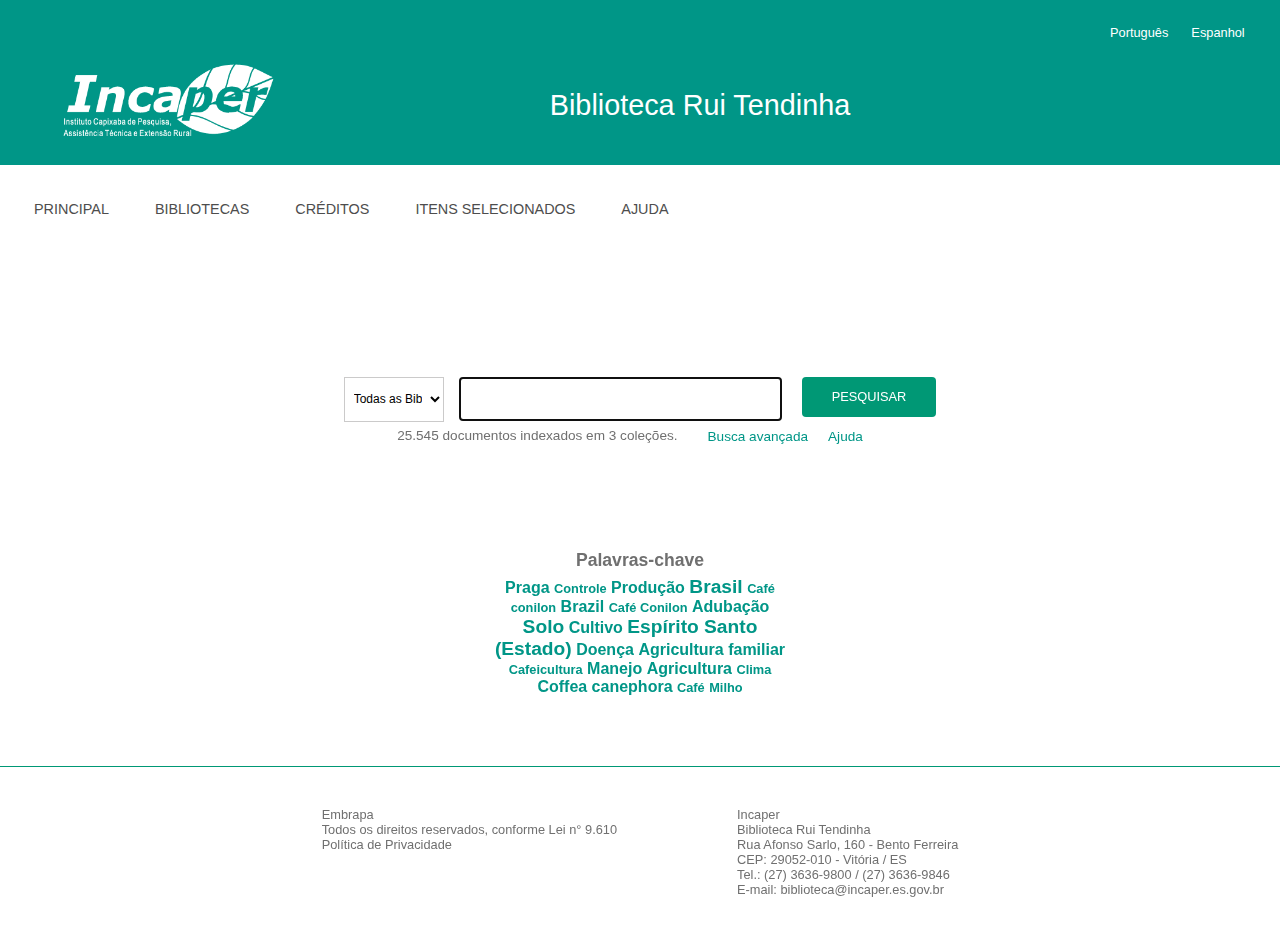
==== index.html @ 3bc9ac9e "Alteração no HTML e CSS" ====
<!DOCTYPE html PUBLIC "-//W3C//DTD HTML 4.01 Transitional//EN" "http://www.w3.org/TR/html4/loose.dtd">

<html>
<head>
	<!-- Meta informacao da pagina -->
 	<meta http-equiv="Content-Type" content="text/html; charset=UTF-8">
	<meta http-equiv="Content-Language" CONTENT="pt-BR">
	<script language="JAVASCRIPT" src="/web/js/functions.js" type="text/javascript"></script>
	
	<!-- Titulo da pagina -->
	<title>Consulta</title>
 	<!-- Links para os recursos utilizados pela pagina -->
	<link href="style.css" rel="stylesheet" type="text/css">
	<link href="https://fonts.googleapis.com/css2?family=Open+Sans:ital,wght@0,400;0,600;1,400&display=swap" rel="stylesheet">
	<!-- Favicon -->
	<link rel="shortcut icon" href="/web/img/favicon.ico" type="image/x-icon">
</head>
<body>
	

	<!-- HEADER -->
	<header >
        <p class="logotipo"><a href="/?initQuery=t"></a></p>
		<h1>Biblioteca Rui Tendinha</h1>
		<ul class="menulanguage">
			<li><a title="Português" href="/?locale=pt_B&amp;initQuery=t">Português</li>
			
			<li><a title="Español" style="padding-left:3px" href="/?locale=es&amp;initQuery=t">Espanhol</li>
	
		</ul>
    </header>
    
    <!-- MENU SUPERIOR -->
    <nav class="menup">
		<ul class="menu">
			<li>
				<a href="/ajuda">Principal</a> </li>
	
		<li>
			<a href="/bibliotecas" title="">Bibliotecas</a> </li>
		<li>
			<a href="/creditos" title="">Créditos</a></li>
		<li>
			<a href="/ajuda">Itens Selecionados</a> </li>

		<li>
				<a href="/ajuda">Ajuda</a> </li>
		</ul>
					
				

	</nav>
	
		<!-- FORMULARIO CENTRAL -->
		<div class="container">
		<div class= "busca">
			<div class="formulario" summary="Tabela do Formulario" >
						<form id="frmBusca" name="frmBusca" method="post" action="busca" onSubmit="return validaFormSearch(this);">
							<div  class="campobusca">
								<select name="biblioteca" class="bibliotecaItemPrincipal">
									<option class="optionBibliotecaItem" value="vazio">Todas as Bibliotecas</option>
									
												<option class="optionBibliotecaItem" value=BRT>Biblioteca Rui Tendinha</option>
											
												<option class="optionBibliotecaItem" value=BSOO>ELDR Sooretama</option>
											
												<option class="optionBibliotecaItem" value=BESP>Programa A Voz do Campo</option>
											
									</select>
								<input type="text" id="busca" name="busca" value="" accesskey="1" class="textBuscarPrincipal">
								<input type="hidden" name="countBiblioteca" value="3">
								<input type="hidden" name="countDocumento" value="25.545">
								<input type="hidden" name="clickBuscaSimples" value="t">
								<input type="hidden" name="clickBuscaAvancada" value="f">
								<button  class="botaobusca2" type="button" onclick="return submitBusca(this);">Pesquisar</button> 
							</div>
						</form>
					</div>
						
								
								<ul class="ajuda">
									<li class="documento">25.545 documentos indexados em 3 coleções.</li>
									<li class="linkbusca"><a href="/buscaavancada" title="Busca avançada">
									Busca avançada
									</a></li>
									<li class="linkbusca"><a href="/ajuda" title="Ajuda">
									Ajuda
									</a></li>
								</ul>
						
					
					
			
		</div>
		

		<!-- NUVEM DE PALAVRAS -->

		<div class="nuvempalavras">
		
				<section class="titpalavras"  id="abaDaNuvem">
					<p><b>Palavras-chave</b></p>
					<!--<img src="/web/img/palavras-laranja.jpg" alt="Palavras-chave" id="abaPalavras" onclick="javascript:mostraPalavras();"> -->
					<!--<img src="/web/img/pesquisas-laranja.jpg" alt="Pesquisas" id="abaPesquisas" onclick="javascript:mostraPesquisas();"> -->
				</section>
		
			<div class="txtpalavras" id="nuvemPalavras">
				<section class="tagCloud" >
					<ul style="padding:0; outline:none; margin:0; border:0;">
						<li><a href="busca?clickBuscaSimples=t&amp;showQuery=t&amp;busca=assunto:Praga" class="n3">Praga</a></li>
<li><a href="busca?clickBuscaSimples=t&amp;showQuery=t&amp;busca=assunto:Controle" class="n2">Controle</a></li>
<li><a href="busca?clickBuscaSimples=t&amp;showQuery=t&amp;busca=assunto:Produção" class="n3">Produção</a></li>
<li><a href="busca?clickBuscaSimples=t&amp;showQuery=t&amp;busca=assunto:Brasil" class="n4">Brasil</a></li>
<li><a href="busca?clickBuscaSimples=t&amp;showQuery=t&amp;busca=assunto:Café conilon" class="n2">Café conilon</a></li>
<li><a href="busca?clickBuscaSimples=t&amp;showQuery=t&amp;busca=assunto:Brazil" class="n3">Brazil</a></li>
<li><a href="busca?clickBuscaSimples=t&amp;showQuery=t&amp;busca=assunto:Café Conilon" class="n2">Café Conilon</a></li>
<li><a href="busca?clickBuscaSimples=t&amp;showQuery=t&amp;busca=assunto:Adubação" class="n3">Adubação</a></li>
<li><a href="busca?clickBuscaSimples=t&amp;showQuery=t&amp;busca=assunto:Solo" class="n4">Solo</a></li>
<li><a href="busca?clickBuscaSimples=t&amp;showQuery=t&amp;busca=assunto:Cultivo" class="n3">Cultivo</a></li>
<li><a href="busca?clickBuscaSimples=t&amp;showQuery=t&amp;busca=assunto:Espírito Santo (Estado)" class="n4">Espírito Santo (Estado)</a></li>
<li><a href="busca?clickBuscaSimples=t&amp;showQuery=t&amp;busca=assunto:Doença" class="n3">Doença</a></li>
<li><a href="busca?clickBuscaSimples=t&amp;showQuery=t&amp;busca=assunto:Agricultura familiar" class="n3">Agricultura familiar</a></li>
<li><a href="busca?clickBuscaSimples=t&amp;showQuery=t&amp;busca=assunto:Cafeicultura" class="n2">Cafeicultura</a></li>
<li><a href="busca?clickBuscaSimples=t&amp;showQuery=t&amp;busca=assunto:Manejo" class="n3">Manejo</a></li>
<li><a href="busca?clickBuscaSimples=t&amp;showQuery=t&amp;busca=assunto:Agricultura" class="n3">Agricultura</a></li>
<li><a href="busca?clickBuscaSimples=t&amp;showQuery=t&amp;busca=assunto:Clima" class="n2">Clima</a></li>
<li><a href="busca?clickBuscaSimples=t&amp;showQuery=t&amp;busca=assunto:Coffea canephora" class="n3">Coffea canephora</a></li>
<li><a href="busca?clickBuscaSimples=t&amp;showQuery=t&amp;busca=assunto:Café" class="n2">Café</a></li>
<li><a href="busca?clickBuscaSimples=t&amp;showQuery=t&amp;busca=assunto:Milho" class="n2">Milho</a></li>

					</ul>
				</section>
			</div>
		</div>

	</div>
		
	

<!-- RODAPÉ VERDE -->
<div class="rodape">

		<div class="txtrodape">
			    Embrapa<br>
	            Todos os direitos reservados, conforme Lei n° 9.610<br>
	            Política de Privacidade<br>
	
		</div>

		<div class="txtrodape">
			Incaper<br>
			Biblioteca Rui Tendinha<br>
			Rua Afonso Sarlo, 160 - Bento Ferreira<br>
			CEP: 29052-010 - Vitória / ES <br>
			Tel.: (27) 3636-9800 / (27) 3636-9846 <br>
			E-mail: biblioteca@incaper.es.gov.br<br>

	</div>
		
	
</div>
<!-- Global site tag (gtag.js) - Google Analytics -->
<script async src="https://www.googletagmanager.com/gtag/js?id=UA-61260998-2"></script>
<script>
	  window.dataLayer = window.dataLayer || [];
	    function gtag(){dataLayer.push(arguments);}
	      gtag('js', new Date());

	        gtag('config', 'UA-61260998-2');
	</script>


	<script language="JavaScript" type="text/JavaScript">
		document.forms.frmBusca.busca.focus();
	</script>
</body>
</html>
---- style.css ----
/* NORMAS GERAIS */
html 
{
	font-size:100.01%;
	font-family:'OpenSans-Bold',Arial,sans-serif;
}
h1{
	color: #ffffff;
	font-family:'OpenSans-Bold',Arial,sans-serif;
	font-size:1.8em;
	font-weight: normal;
	margin-top: 65px;
	text-align: center;
}

a{
	text-decoration: none;
	font-family:'OpenSans-Bold',Arial,sans-serif;
}
/* //cores
$verde:#009687;
$cinza:#4d4d4d;
Esse estilo fica */

body, ul, li, p
{

	font-family:'OpenSans-Bold',Arial,sans-serif;
	font-weight: normal;
	margin:0px; 
	padding:0px;
	list-style: none;	
}
header{
	background: #009687;
	display: grid;
	grid-template-columns: 300px 1fr 180px;
	align-items: center;
	margin: 0px;
	padding: 10px;

}
.logotipo{
	background-image: url(img/logo_incaper.png);
	margin-left: 50px;
	margin-right: 120px;
	width: 217px;
	height: 95px;
	display: block;
	text-align: center;
}
.menup{
	display: flex;
}

.menu{

	display: flex;

}
.menu li{
	margin-left: 10px;
	text-decoration: none;
	list-style: none;
	text-transform: uppercase;
	padding: 18px;
}
.menu li a {
	display: block;
	color: #4d4d4d;
	font-size: 0.9em;
	font-weight: 500;

}
.menu li a:visited {

	color:#009687;
	font-size: 0.85em;

}
.menulanguage{

	display: flex;
	margin-bottom: 100px;
}
.menulanguage li{
	margin-left: 20px;
	text-decoration: none;
	list-style: none;
}
.menulanguage li a {
	display: block;
	color:#ffffff;
	font-size: 0.8em;

}
.menulanguage li a:visited {

	color:#ffffff;
	font-size: 0.8em;

}
.container{
	display: flex;
	flex-wrap: wrap;
	flex-direction: column;
	align-items: center;
	justify-content: center;
	padding: 10px;
	margin-top: 50px;

}
.busca
{
	padding: 6VW 0 0;
	width: 100%;
	max-width: 100%;
    margin: auto;
}

.formulario{
display: flex;
justify-content: space-around;
align-items: center;
flex-wrap: wrap;
padding: 5px 30px;
}

.ajuda{
display: flex;
justify-content: space-around;
align-items: center;
flex-wrap: wrap;
justify-content: center;
text-decoration: none;
list-style-type: none;
padding-bottom: 50px;

}

.ajuda ul{
	list-style-type: none;

}
.documento{
font-size: 0.85em;
color: #707070;
margin-right: 30px;

}
.linkbusca a {
color: #009687!important;
font-size: 0.85em;
margin-right: 20px;
}

.campobusca{
	display: flex;
	margin-right: 20px;
	margin-left: 20px;

}
.botaobusca
{

	height: 48px;
	font-size: 0.8em;
	margin-left: 20px;
	padding: 10px 30px!important;
    background-color: #009875!important;
    font-weight: 400!important;
    color: #ffffff!important;
    border-radius: 0!important;
    -webkit-border-radius: 4px!important;
    display: inline-block!important;
    cursor: pointer!important;
    border: none!important;
	margin-top: 0px;
	text-transform: uppercase;
}
.botaobusca2
{

	height: 40px;
	font-size: 0.8em;
	margin-left: 20px;
	padding: 10px 30px!important;
    background-color: #009875!important;
    font-weight: 400!important;
    color: #ffffff!important;
    border-radius: 0!important;
    -webkit-border-radius: 4px!important;
    display: inline-block!important;
    cursor: pointer!important;
    border: none!important;
	margin-top: 0px;
	text-transform: uppercase;
}
.botaolimpar
{

	height: 40px;
	font-size: 0.8em;
	margin-left: 20px;
	padding: 10px 30px!important;
    background-color: #4d4d4d!important;
    font-weight: 400!important;
    color: #ffffff!important;
    border-radius: 0!important;
    -webkit-border-radius: 4px!important;
    display: inline-block!important;
    cursor: pointer!important;
    border: none!important;
	margin-top: 0px;
	text-transform: uppercase;
}
.botaopesquisa{
	margin: 0 auto;
	text-align: center;
	margin-top: 40px;
}
.coluna1linha1, .coluna1linha2, .coluna1linha3{
	margin-bottom: 40px;
}

.nuvempalavras{
	display: flex;
	flex-wrap: wrap;
	align-items: center;
  justify-content: center;
  width: 300px;
}
.titpalavras{
	color: #707070;
	font-size: 1.1em;
	font-weight: bold;
	display: flex;
	text-align: center;


}
.titfiltros{
	color: #009875;
	font-size: 0.95em;
	margin-top: 20px;
	margin-bottom: 20px;
	font-weight: bold;

}
.txtfiltros{

	max-height:305px;
	height:auto !important;
	height:305px;
	color: #4D4D4D;
    font-size: 0.9em;
	line-height: 2em;
}
.txtpalavras{
	text-align: center;
}
.rodape{
display: flex;
border-top: 1px solid #009875!important;
flex-wrap: wrap;
justify-content: center;
margin-top: 60px;
}

.txtrodape{
	font-size: 0.8em;
	padding: 40px 60px;
	color: #707070;


}

.texto {
	font-size: 0.9em;
	padding: 40px 10px;
	color: 	#4d4d4d;

	margin: 0 auto;
	min-width: 300px;
	max-width: 600px;

}
.titulotexto{
	font-size: 1.2em;
	font-weight: bold;
	padding: 0px 0px;
	color: #4d4d4d;
	margin: 0 auto;
	min-width: 300px;
	max-width: 600px;
	text-transform: uppercase;
	margin:auto;
	text-align: center;

}
p{
	line-height: 1.8;
	margin-top: 50px;
}

.grid{
    display: grid;
    grid-template-columns: 1fr 1fr 1fr;
    max-width: 800px;
    margin: 0 auto;
	grid-gap: 20px;
	margin-top: 10px;
}
.grid > div:nth-child(1){
    display: grid;
	grid-template-columns: 1fr 1fr;
	grid-column-gap: 10px;
	grid-row-gap: 10px;}

.gridfiltros{
		display: grid;
		grid-template-columns: 1fr 1fr 1fr;
		max-width: 800px;
		margin: 0 auto;
		grid-gap: 20px;
	}
.coluna1{
grid-template-rows: 1fr 1fr 1fr;
}

}
.gridtitulo{
grid-column: 1 / 3;
color: #009687;
font-size: 1em;
font-family:'OpenSans-Bold',Arial,sans-serif;

}

table 
{	
	padding:0px;
	border-spacing:0px;
	border:0px;	
  	border-top:0px;
	border-bottom:0px;
	border-left:0px;
  	border-right:0px;
}

.separator {
    height: 3px;
    width: 150px;
	margin-top: 8px;
	margin:auto;
    margin-bottom: 50px;
	background: #4dbc99;}

	.color-secondary-background-color, a.color-secondary-background-color, .nav>li>a.color-secondary-background-color {
		background-color: #009687;
	}

table.rodape
{
	font-size:8pt;
}

form {		
	margin-bottom:0px;
}

a:link    {color:#6c6c6c; text-decoration:none}
a:active  {color:#6c6c6c; text-decoration:none}
a:visited {color:#6c6c6c; text-decoration:none}
a:hover   {color:#4375C4; text-decoration:underline}

a img { 
	border:none; 
}

a.linkRodape:link    {color:#808080; text-decoration:none; font-weight:bold}
a.linkRodape:visited {color:#808080; text-decoration:none; font-weight:bold}
a.linkRodape:hover   {color:#808080; text-decoration:underline; font-weight:bold}
a.linkRodape:active  {color:#808080; text-decoration:none; font-weight:bold}

a.linkOrdenacao:link    {color:black; text-decoration:none}
a.linkOrdenacao:visited {color:black; text-decoration:none}
a.linkOrdenacao:hover   {color:#4375C4; text-decoration:underline}
a.linkOrdenacao:active  {color:black; text-decoration:none}
.ordenacaoEscolhida     {color:#4375C4; text-decoration:none; font-weight:bold}

a.linkPaginacao:link    {padding:3px; font-size:8pt; display:block; border:1px solid #DDDDDD; color:#4375C4; text-decoration:none}
a.linkPaginacao:visited {padding:3px; font-size:8pt; display:block; border:1px solid #DDDDDD; color:#4375C4; text-decoration:none}
a.linkPaginacao:hover   {padding:3px; font-size:8pt; display:block; border:1px solid #DDDDDD; color:white; background-color:#4375C4; text-decoration:none}
a.linkPaginacao:active  {padding:3px; font-size:8pt; display:block; border:1px solid #DDDDDD; color:#4375C4; text-decoration:none}

a.linkPaginacaoSelected:link    {padding:3px; font-size:8pt; display:block; border:1px solid #DDDDDD; color:#7DBE67; text-decoration:none; font-weight:bold}
a.linkPaginacaoSelected:visited {padding:3px; font-size:8pt; display:block; border:1px solid #DDDDDD; color:#7DBE67; text-decoration:none; font-weight:bold}
a.linkPaginacaoSelected:hover   {padding:3px; font-size:8pt; display:block; border:1px solid #DDDDDD; color:white; background-color:#7DBE67; text-decoration:none; font-weight:bold}
a.linkPaginacaoSelected:active  {padding:3px; font-size:8pt; display:block; border:1px solid #DDDDDD; color:#7DBE67; text-decoration:none; font-weight:bold}

a.linkPaginacaoAux:link    {font-size:8pt; color:#666666; text-decoration:none}
a.linkPaginacaoAux:visited {font-size:8pt; color:#666666; text-decoration:none}
a.linkPaginacaoAux:hover   {font-size:8pt; color:#4375C4; text-decoration:underline}
a.linkPaginacaoAux:active  {font-size:8pt; color:#666666; text-decoration:none}

a.linkTituloPesquisa:link    {color:#4375C4; text-decoration:none}
a.linkTituloPesquisa:visited {color:#4375C4; text-decoration:none}
a.linkTituloPesquisa:hover   {color:#4375C4; text-decoration:underline}
a.linkTituloPesquisa:active  {color:#4375C4; text-decoration:none}

a.linkAutoriaPesquisa:link    {color:black; text-decoration:none}
a.linkAutoriaPesquisa:visited {color:black; text-decoration:none}
a.linkAutoriaPesquisa:hover   {color:black; text-decoration:underline}
a.linkAutoriaPesquisa:active  {color:black; text-decoration:none}

a.linkInfo:link    {font-size:9pt; color:#666666; text-decoration:none}
a.linkInfo:visited {font-size:9pt; color:#009875; text-decoration:none}
a.linkInfo:hover   {font-size:9pt; color:#009875; text-decoration:underline}
a.linkInfo:active  {font-size:9pt; color:#009875; text-decoration:none}

a.linkPaginaInicialMenu:link    {font-size:9pt; color:#666666; text-decoration:none}
a.linkPaginaInicialMenu:visited {font-size:9pt; color:#009875; text-decoration:none}
a.linkPaginaInicialMenu:hover   {font-size:9pt; color:#009875; text-decoration:underline}
a.linkPaginaInicialMenu:active  {font-size:9pt; color:#009875; text-decoration:none}

a.linkShowHidenElement:link    {color:#4375C4; text-decoration:none}
a.linkShowHidenElement:visited {color:#4375C4; text-decoration:none}
a.linkShowHidenElement:hover   {color:#4375C4; text-decoration:underline}
a.linkShowHidenElement:active  {color:#4375C4; text-decoration:none}

#molduraCinza 
{
	padding:0px;
	border-spacing:0px;
	border-color:#ececec; 
	border-style:solid; 
	border-width:2px;
}
.molduraCinza 
{
	padding:0px;
	border-spacing:0px;
	border-color:#ececec; 
	border-style:solid; 
	border-width:2px;
}
#numero
{
	padding-top:3px;
	padding-bottom:3px;
	padding-left:5px;
	padding-right:5px;
}

.moldura
{
	color:#000000;
	font-family:Verdana,Arial,sans-serif;
	font-size:11px;
	border-bottom-color:#ececec;
	border-top-color:#ececec; 
	border-left-color:#ececec; 
	border-right-color:#ececec; 
	
	border-bottom-style:solid; 
	border-top-style:solid; 
	border-left-style:solid; 
	border-right-style:solid;
	 
	border-bottom-width:1px;
	border-top-width:1px;
	border-left-width:1px;
	border-right-width:1px;
}
.cabecalho{
	background-color: #009875;
	height: 100px ;
}

#fundoBranco
{
	background-color:white;
}

#barraColoridaEsquerda
{
	height:40px;
	background-image:url('../img/pixel-laranja.jpg');
	background-repeat:repeat-x;
}

#barraColoridaMeio
{
	width:976px;
	height:40px;
	background-image:url('../img/barra-colorida.jpg');
	background-repeat:no-repeat;
}

#barraColoridaDireita
{
	height:40px;
	background-image:url('../img/pixel-azul.jpg');
	background-repeat:repeat-x;
}

#formEsquerda
{
	height:173px;
	width:13px;
	background-image:url('../img/ladoesquerdopesquisa.jpg');
	background-repeat:no-repeat;
	background-position:right; 
}
#formMeio
{
	height:173px;
	width:595px;
	background-image:url('../img/fundopesquisa.jpg');
	background-repeat:repeat-x;
	background-position:center;
}
#formDireita
{
	height:173px;
	width:13px;
	background-image:url('../img/ladodireitopesquisa.jpg');
	background-repeat:no-repeat;
	background-position:left;
}

#info ul {
	float:left;
}
#info li {
	display:inline;
	float:left;
	padding-left:15px;
	font-size:0.9em;
}

#degrade
{
	height:79px;
	background-image:url('../img/pixel-degrade.jpg');
	background-repeat:repeat-x;
}  


.degradeCinza
{
	background-image:url('../img/degradecinzah73w1.jpg');
	background-repeat:repeat-x;
	height:73px;
}




.subTitulo /* Esse estilo fica */
{
	color: #009875!important;
	border-bottom:1px;
	border-bottom-style:solid;
	color: #009875!important;
	text-align:left;
	padding-left:30px;
	padding-bottom:10px;
	padding-right:30px;
	font-size:1.2em;
	font-weight:bold;
}

.subTituloComMenu
{
	color:#4e9fb4;
	border-bottom:1px;
	border-bottom-style:solid;
	border-bottom-color:#4e9fb4;
	text-align:left;
	padding-left:20px;
	padding-bottom:4px;
	padding-right:0px;
	font-size:12px;
	font-weight:bold;
}
.menuAzul 
{
	text-align:left;
	color:white;
	background-color:#4e9fb4;
	font-family:Verdana,Arial,sans-serif;
	font-size:11px;
	padding-left:12px;
	border-bottom-color:white;
	border-bottom-style:solid;
	border-bottom-width:1px;
}

#menuLaranjaFechado
{
	background-image:url('../img/botaolaranja02h24w200.jpg');
	background-position:left;
	background-repeat:no-repeat;
	text-align:left;
	color:white;
	font-family:Verdana,Arial,sans-serif;
	font-size:11px;
	padding-left:30px;
	height:24px;
}
#menuLaranjaAberto
{
	background-image:url('../img/botaolaranjah24w200.jpg');
	background-position:left;
	background-repeat:no-repeat;
	text-align:left;
	color:white;
	font-family:Verdana,Arial,sans-serif;
	font-size:11px;
	padding-left:30px;
	height:24px;
}
#menuBranco
{
	background-color:white;
	text-align:left;
	color:black;
	font-family:Verdana,Arial,sans-serif;
	font-size:11px;
	padding-left:6px;
	height:24px;
	border-bottom-color:#ececec; 
	border-bottom-style:solid; 
	border-bottom-width:1px;
}

.homologacao
{
	color:#FF0000;
	text-align:center;
	font-family:Verdana,Arial,sans-serif;
	font-size:30px;
}

.detalhes 
{
	color:#000000;
	font-family:Verdana,Arial,sans-serif;
	font-size:10px;
}

.tituloColunaAzul
{
	color:#4e9fb4;
	height:31px;	
	border-spacing:0px;
	border-color:#ececec; 
	border-style:solid; 
	border-width:2px;
	padding-bottom:5px;
	font-family:Verdana,Arial,sans-serif;
	font-weight:bold;
	font-size:12px;
	text-align:center;
}

#divisoria 
{
	border-left-color:#ececec; 
	border-left-style:solid; 
	border-left-width:2px;
	width:3px;
}
.divisoria 
{
	border-left-color:#ececec; 
	border-left-style:solid; 
	border-left-width:2px;
	width:3px;
}
.quadradoCinza
{
	background-color:#ececec;
	text-align:center;
	vertical-align:middle;
}
.quadradoBranco
{
	background-color:white;
	text-align:center;
	vertical-align:middle;
}

.menuItem
{
	font-family:Verdana,Arial,sans-serif;
	font-size:small;
	font-style:normal;
	font-variant:normal;
	font-weight:bold;
	color:$verde;	
	padding-left:22px;
	padding-right:22px;
}
.menuItem a:link {color:$verde; text-decoration:none}
.menuItem a:visited {color:$verde; text-decoration:none}
.menuItem a:hover {color:black}

img 
{
	border:0;
}

.conteudo 
{
	padding-top:20px;
	padding-bottom:10px;
	padding-left:30px;
	padding-right:50px;
	color:#000000;
	font-family:Verdana,Arial,sans-serif;
	font-size:11px;
	text-align:justify;
}

#infodeletar
{
	padding-left:10px;
	line-height:1em;
	text-align:left;
	width:500px;
	font-size:9pt;
}
#info p 
{
	color:#7E7E7E;
	font-size:0.75em;
	margin:0;
	padding:0;
	font-size:9pt;
}
#info li a:link    {font-size:9pt; color:#188C69; text-decoration:none}
#info li a:visited {font-size:9pt; color:#188C69; text-decoration:none}
#info li a:hover   {font-size:9pt; color:#188C69; text-decoration:underline}
#info li a:active  {font-size:9pt; color:#188C69; text-decoration:none}

select 
{	
	font-family:Verdana,Arial,sans-serif;
	font-size:11px;
	margin:0; 
	padding:0;	
}

.tituloColunaPreto 
{
	color:#000000;
	height:31px;	
	border-spacing:0px;
	border-color:#ececec; 
	border-style:solid; 
	border-width:2px;	
	padding-bottom:5px;
	font-family:Verdana,Arial,sans-serif;
	font-weight:bold;
	font-size:12px;
	text-align:center;
}

.opcoesApresentacao 
{
	color:#4d4d4d;		
	padding-bottom:5px;
	font-size:0.8em;
	margin-top: 10px;

}

.menuLaranjaFechado
{
	background-image:url('../img/botaolaranja02h24w200.jpg');
	background-position:left;
	background-repeat:no-repeat;
	text-align:left;
	color:white;
	font-family:Verdana,Arial,sans-serif;
	font-size:11px;
	padding-left:30px;
	height:24px;
	cursor:pointer;
}
.menuLaranjaAberto
{
	background-image:url('../img/botaolaranjah24w200.jpg');
	background-position:left;
	background-repeat:no-repeat;
	text-align:left;
	color:white;
	font-family:Verdana,Arial,sans-serif;
	font-size:11px;
	padding-left:30px;
	height:24px;
	cursor:pointer;
}
.menuBranco
{
	background-color:white;
	text-align:left;
	color:black;
	font-family:Verdana,Arial,sans-serif;
	font-size:11px;
	padding-left:6px;
	height:24px;
	border-bottom-color:#ececec; 
	border-bottom-style:solid; 
	border-bottom-width:1px;
}

.moldura
{
	color:#000000;
	font-family:Verdana,Arial,sans-serif;
	font-size:11px;
	border-bottom-color:#ececec;
	border-top-color:#ececec; 
	border-left-color:#ececec; 
	border-right-color:#ececec; 
	
	border-bottom-style:solid; 
	border-top-style:solid; 
	border-left-style:solid; 
	border-right-style:solid;
	 
	border-bottom-width:1px;
	border-top-width:1px;
	border-left-width:1px;
	border-right-width:1px;	
}

.itemSort
{
	width:100%;
	padding:3px;	
}

.itemCountPaginacao 
{
	width:100%;
	padding:5px;
}

.registrosRecuperados
{
	color:black;
	font-weight:bold; 	
}

.itemPaginacao
{
	text-align:center;	
	padding:3px;
	width:25px;
}
.itemPaginacaoPrimeiraPagina
{
	text-align:right;	
	padding:3px;
}
.itemPaginacaoUltimaPagina
{
	text-align:left;	
	padding:3px;
}

.itemResult {
	color:#000000;
	font-family:Verdana,Arial,sans-serif;
	font-size:11px;
	border-bottom-color:#ececec;
	border-top-color:#ececec; 
	border-left-color:#ececec; 
	border-right-color:#ececec; 	
	border-bottom-style:solid; 
	border-top-style:solid; 
	border-left-style:solid; 
	border-right-style:solid;	 
	border-bottom-width:1px;
	border-top-width:1px;
	border-left-width:1px;
	border-right-width:1px;	
	padding:3px;		
}

.creator {
	color:#666666; 
	text-indent:30px;
	text-align:left;
}

.subject {
	color:#666666;		
	text-align:left;
}

.type {
	color:#666666;		
	text-align:left;
}

.description {
	text-align:justify;
}

.year {
}

.url {
	margin-left:30px;	
}

.maisInfo {	
}

.metadataFieldLabel 
{ 
	font-weight:bold;
	color:#000000;
	vertical-align:top;
	text-align:right;
	text-decoration:none;
	background-color:white;
	white-space:nowrap;
	vertical-align:middle;
	padding:3px;
	border-bottom:1px solid white;
	width:30%;
}

.metadataFieldValue 
{ 
	font-style:normal;
	font-weight:normal;
	color:#000000;
	vertical-align:top;
	text-align:justify;
	text-decoration:none;
	background-color:#EEEEEE;
	vertical-align:middle;
	padding:3px;
	border-bottom:1px solid white;
	width:70%;
}

.metadataFieldValueExemplaresColecao 
{ 
	font-style:normal;
	font-weight:normal;
	color:#000000;
	vertical-align:top;
	text-align:justify;
	text-decoration:none;
	background-color:#EEEEEE;
	vertical-align:middle;
	padding:3px;
}

.tableMetadataFieldExemplaresColecao 
{ 
	padding:3px;
}

.tituloPesquisa
{
	background-color:#4da0b2;
	color:white;	
	font-family:Verdana,Arial,sans-serif;
	font-size:12px;
	font-style:normal;
	font-variant:normal;
	font-weight:bold;
	padding-left:10px;
	padding-bottom:10px;
	padding-top:10px;
	padding-right:10px; 
}

.autoriaPesquisa
{
	background-color:#e4e4e4;
	color:#6c6c6c;	
	font-family:Verdana,Arial,sans-serif;
	font-size:12px;
	font-style:normal;
	font-variant:normal;
	font-weight:normal;
	padding-left:10px;
	padding-bottom:10px;
	padding-top:10px;
	padding-right:10px; 
}

.mensagem {
	font-family:Verdana, Arial, Helvetica, sans-serif;
    font-size:12pt;
    font-style:normal;
}

.registroCompleto {	
    font-size:8pt;
    font-weight:bold;
    background-color:#7DBE67;
    color:white;
    text-align:center;
    padding:5px;
    height:25px;  
}

.registroCompletoExemplar {	
   font-size:8pt;
   font-weight:bold;
   background-color:#7DBE67;
   color:white;
   text-align:center;
   padding:5px; 
   height:30px;
}

.registroCompletoExemplarRegistroPar {	
    font-size:8pt;   
    font-weight:normal; 
    background-color:#E2FDD8;
    color:black;
    text-align:center;
    padding:5px; 
    height:30px;  
}

.registroCompletoExemplarRegistroImpar {	
    font-size:8pt;   
    font-weight:normal; 
    background-color:white;
    color:black;
    text-align:center;
    padding:5px; 
    height:30px;
}

.col2 {
	margin-right:5px;
	width:240px;
}

#abaDaNuvem {
	background-image:url('../img/linhacinza.gif');
	background-repeat:repeat-x;
}
#abaDaNuvem img {
	border:0; 
	margin:0; 
	padding:0;
	cursor:pointer;	
}

.tagCloud ul li {display:inline; 
	text-align: center;}

/* Tamanho dos links da nuvem (nao deletar o estilo)*/

/*
.tagCloud a.n1 {font-size:0.8em}
.tagCloud a.n2 {font-size:1.1em}
.tagCloud a.n3 {font-size:1.4em}
.tagCloud a.n4 {font-size:1.6em}
*/

/*
.tagCloud a.n1 {font-size:0.4em}
.tagCloud a.n2 {font-size:0.6em}
.tagCloud a.n3 {font-size:0.8em}
.tagCloud a.n4 {font-size:1.0em}
*/

.tagCloud a.n1 {font-size:0.6em}
.tagCloud a.n2 {font-size:0.8em}
.tagCloud a.n3 {font-size:1.0em}
.tagCloud a.n4 {font-size:1.2em}

/* Cor dos links da nuvem (nao deletar este estilo)*/
.tagCloud a:link    {color:#009687;font-weight:bold;text-decoration:none}
.tagCloud a:active  {color:#009687;font-weight:bold;text-decoration:none}
.tagCloud a:visited {color:#009687;font-weight:bold;text-decoration:none}
.tagCloud a:hover   {color:#009687;font-weight:bold;text-decoration:underline}

.colunaFacets {
	background-color:#ececec;
	width:200px;
}

.colunaRegistro {
	background-color:white;
	padding-left:5px;
}

#container-1 {	
	padding:0;
	margin:0;
}
#fragment-1 {	
	padding:5px;
	margin:0;
}
#fragment-2 {	
	padding:5px;
	margin:0;
}
#fragment-3 {	
	padding:5px;
	margin:0;
}

.textBuscar {
	height:42px;
	color:black;
	border:1px solid #CBCACA;
	vertical-align:middle;
	width:500px;
	padding-left:5px;
}

.textBuscarPrincipal {
	height:40px;
	color:black;
	vertical-align:middle;
	width:317px;
	border:1px solid #CBCACA;

	
}

.buttonAtualizar {		
	color:#ffffff;
	background:#494d59;
	-webkit-border-radius:6px;
	width:120px;
	padding:8px 12px;
	cursor:pointer;
	top:2px;
}


.buttonBuscarLimpar {		
	font:bold 12px Tahoma, Geneva, sans-serif;
	font-style:normal;
	color:#ffffff;
	background:#68c278;	
	width:80px;
	padding:4px 18px;
	cursor:pointer;
	position:relative;
	border:none;
}


.buttonBuscar {
	font-size:10px;
	background-color:#66B5C1;
	border:1px solid #4FA8B6;
	color:white;
	font-weight:bold;
	text-align:center;
	vertical-align:middle;
	height:25px;
	-moz-border-radius:5px;
	-webkit-border-radius:5px;
	border-radius:5px;
	cursor:pointer;
}

.bibliotecaItem {
	font-size:12px;
	background-color:white;
	height:29px;
	color:black;
	width:250px;
	border:1px solid #CBCACA;
	vertical-align:middle;
}

.bibliotecaItemPrincipal {
	height:45px;
	font-size:12px;
	background-color:white;
	color:black;
	width:100px;
	border:1px solid #CBCACA;
	vertical-align:middle;
	margin-right: 15px;
	padding: 5px;
}
.campobuscamenor{
	height:40px;
	font-size:12px;
	background-color:white;
	color:black;
	width:60px;
	border:1px solid #CBCACA;
	vertical-align:middle;
	margin-right: 5px;
	padding: 5px;
}

.optionBibliotecaItem {	
	background-color:white;			
	color:black;		
	vertical-align:middle;
}

TD.governoFederal {
	padding:0;
	margin:0;
	border:0;
	background-image:url('../img/filete-barra-governo_verde.jpg');
}

.linkMarcarDesmarcarItem {
	cursor:pointer;	
}

.mostrarDetalhes {
	background-color:transparent;
	cursor:pointer;
	font-family:Verdana,Arial,sans-serif;
	font-size:10px;
	font-weight:bold;
}

.acessoRestrito {
	background-color:white;
	background-repeat:no-repeat;
	font-size:12px;
	border:1px solid red;
	color:red;
	text-align:center;
	vertical-align:middle;
	-moz-border-radius:5px;
	-webkit-border-radius:5px;
	border-radius:5px;
	border:1px solid red;
	padding:5px;
}

div.scroll {
	overflow:auto;
	max-height:305px;
	height:auto !important;
	height:305px;
	color: #4D4D4D;
    font-size: 0.9em;
	line-height: 2em;
	
}

.highlighting {
	background-color: yellow;
}

@media screen and (max-width: 880px){

header{
	grid-template-columns: auto 1fr auto;
    grid-column-gap: 0.5rem;
    grid-row-gap: 0;
	margin: 1.25rem auto 0;
}
}
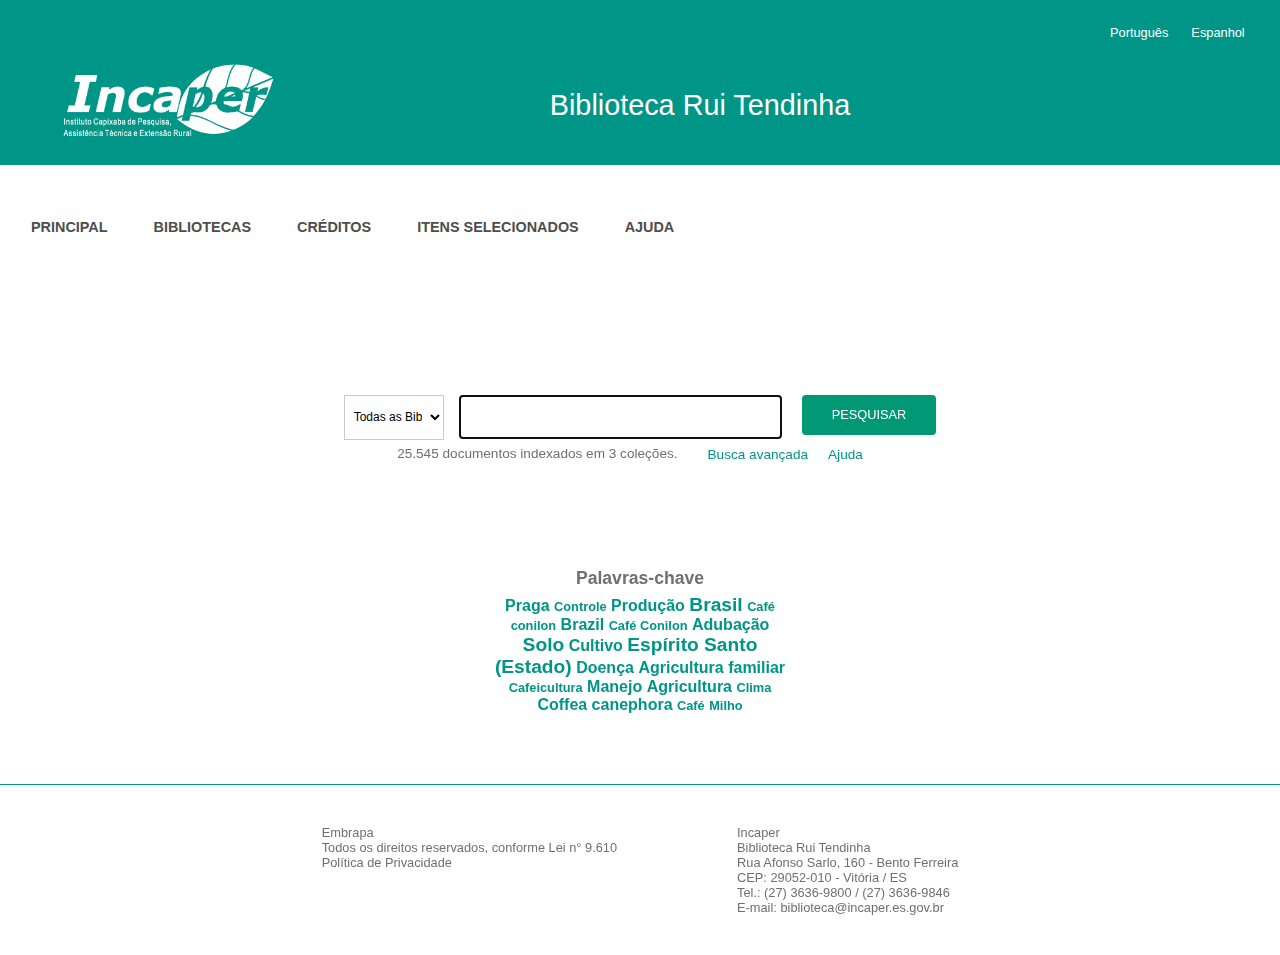
==== commit 96047413: "Arquivos HTML E CSS" ====
--- a/index.html
+++ b/index.html
@@ -30,12 +30,12 @@
 		</ul>
     </header>
     
-    <!-- MENU SUPERIOR -->
-    <nav class="menup">
-		<ul class="menu">
-			<li>
-				<a href="/ajuda">Principal</a> </li>
-	
+	<!-- MENU SUPERIOR -->
+	<input type="checkbox" id="btmenu"><label for="btmenu" class="btmenu">Menu</label>
+    <nav class="menu">
+		<ul >
+		<li>
+			<a href="/ajuda">Principal</a> </li>
 		<li>
 			<a href="/bibliotecas" title="">Bibliotecas</a> </li>
 		<li>
--- a/style.css
+++ b/style.css
@@ -53,9 +53,11 @@
 	display: flex;
 }
 
-.menu{
+.menu ul{
 
 	display: flex;
+	
+
 
 }
 .menu li{
@@ -64,19 +66,30 @@
 	list-style: none;
 	text-transform: uppercase;
 	padding: 18px;
+
 }
 .menu li a {
 	display: block;
 	color: #4d4d4d;
 	font-size: 0.9em;
-	font-weight: 500;
-
-}
-.menu li a:visited {
+	font-weight: 600;
+
+
+}
+	
+.menu li a:hover{
 
 	color:#009687;
-	font-size: 0.85em;
-
+	font-size: 0.9em;
+	list-style: none;
+	text-decoration: none;
+
+}
+#btmenu{
+	display: none;
+}
+label[for="btmenu"]{
+	display: none;
 }
 .menulanguage{
 
@@ -1217,12 +1230,7 @@
 	vertical-align:middle;
 }
 
-TD.governoFederal {
-	padding:0;
-	margin:0;
-	border:0;
-	background-image:url('../img/filete-barra-governo_verde.jpg');
-}
+
 
 .linkMarcarDesmarcarItem {
 	cursor:pointer;	
@@ -1266,12 +1274,187 @@
 	background-color: yellow;
 }
 
-@media screen and (max-width: 880px){
+@media screen and (max-width: 600px){
+
+
 
 header{
-	grid-template-columns: auto 1fr auto;
-    grid-column-gap: 0.5rem;
-    grid-row-gap: 0;
-	margin: 1.25rem auto 0;
-}
-}+	display: grid;
+	grid-template-rows: 0.6fr 0.4fr 0.2fr;
+	grid-template-columns: 1fr;
+	background-color: #009687;
+	gap:10px;
+}
+.logotipo{
+	background-image: url(img/logo_incaper.png);
+	margin: 0 auto;
+	width: 217px;
+	height: 95px;
+	display: block;
+	text-align: center;
+}
+
+h1{
+	color: #ffffff;
+	font-family:'OpenSans-Bold',Arial,sans-serif;
+	font-size:1.5em;
+	font-weight: normal;
+	margin-top: 15px;
+	text-align: center;
+
+}
+.menulanguage{
+
+	display: flex;
+	margin: 0 auto;
+	grid-row: 1/1;
+
+}
+label[for="btmenu"]{
+	display: block;
+	padding: 15px;
+	color: #009687;
+	text-align: center;
+	cursor: pointer;
+	border-radius: 4px;
+	box-shadow: 0 4px 8px 0 rgba(0,0,0,0.15);
+	width:100px;
+	height: 20px;
+
+}
+nav { display: none; }
+
+#btmenu:checked ~ nav {
+	display: block;
+}
+
+
+.menu ul{
+
+	display: grid;
+	grid-template-rows: 0.2fr 0.2fr 0.2fr;
+	grid-template-columns: 1fr;
+	background-color: #009687;
+	margin-top: 1px;
+	
+}
+.menu li a {
+
+	color: #fff;
+
+}
+.menu li a:hover {
+
+	color: #fff;
+	text-decoration: underline;
+
+}
+#btmenu:checked ~ .menu {
+	
+	margin-left: 0;
+}
+
+
+.grid{
+    display: grid;
+	grid-template-columns: 1fr;
+	grid-template-rows: 1fr 1fr 1fr;
+    max-width: 800px;
+    margin: 0 auto;
+	grid-gap: 20px;
+	margin-top: 10px;
+}
+.gridfiltros {
+    display: grid;
+    grid-template-rows: 1fr 1fr 1fr;
+    grid-template-columns: 1fr;
+    max-width: 800px;
+    margin: 10px auto;
+    grid-gap: 20px;
+}
+.grid > div:nth-child(1){
+	grid-template-columns: 1fr 0.5fr;
+	grid-row-gap:5px ;
+	grid-column-gap: 20px;
+	margin: 0 auto;
+}
+
+.botaolimpar{
+	margin-left: 0px;
+	margin-bottom: 20px;
+}
+
+.ajuda{
+	display: block;
+	justify-content: space-around;
+	align-items: center;
+	justify-content: center;
+	text-decoration: none;
+	list-style-type: none;
+	padding-bottom: 40px;
+	text-align: center;
+	}
+	
+.ajuda ul{
+		list-style-type: none;
+	
+	}
+
+.botaobusca2{
+	margin-top: 20px;
+}
+.subTitulo{
+	margin-top: 50px;
+}
+.textBuscarPrincipal
+{
+	margin-top: 10px;
+	width: 275px;
+}
+.botaobusca2{
+	margin: 9px 80px;
+	justify-content: center;
+	align-items: center;
+}
+.gridfiltros{
+	display: grid;
+    grid-template-rows: 1fr 1fr 0.5fr;
+    grid-template-columns: 1fr;
+    max-width: 800px;
+    margin: 0px auto;
+    grid-gap: 20px;
+
+}
+.campo2, .campo3{
+	margin: 0 40px 10px 40px;
+}
+.coluna1, .coluna2, .coluna3{
+margin: 0px 40px;
+}
+.campobusca{
+	display: block;
+	max-width: 300px;
+	align-items: center;
+	justify-content: center;
+
+}
+.bibliotecaItemPrincipal{
+	height: 45px;
+	margin: 0 auto;
+	width: 180px;
+}
+.documento{
+	margin-right: 0px;
+	margin-bottom: 15px;
+}
+.rodape{
+	display: block;
+    border-top: 1px solid #009875!important;
+    margin-top: 60px;
+    text-align: left;
+
+}
+.txtrodape{
+padding: 20px 60px;
+
+}
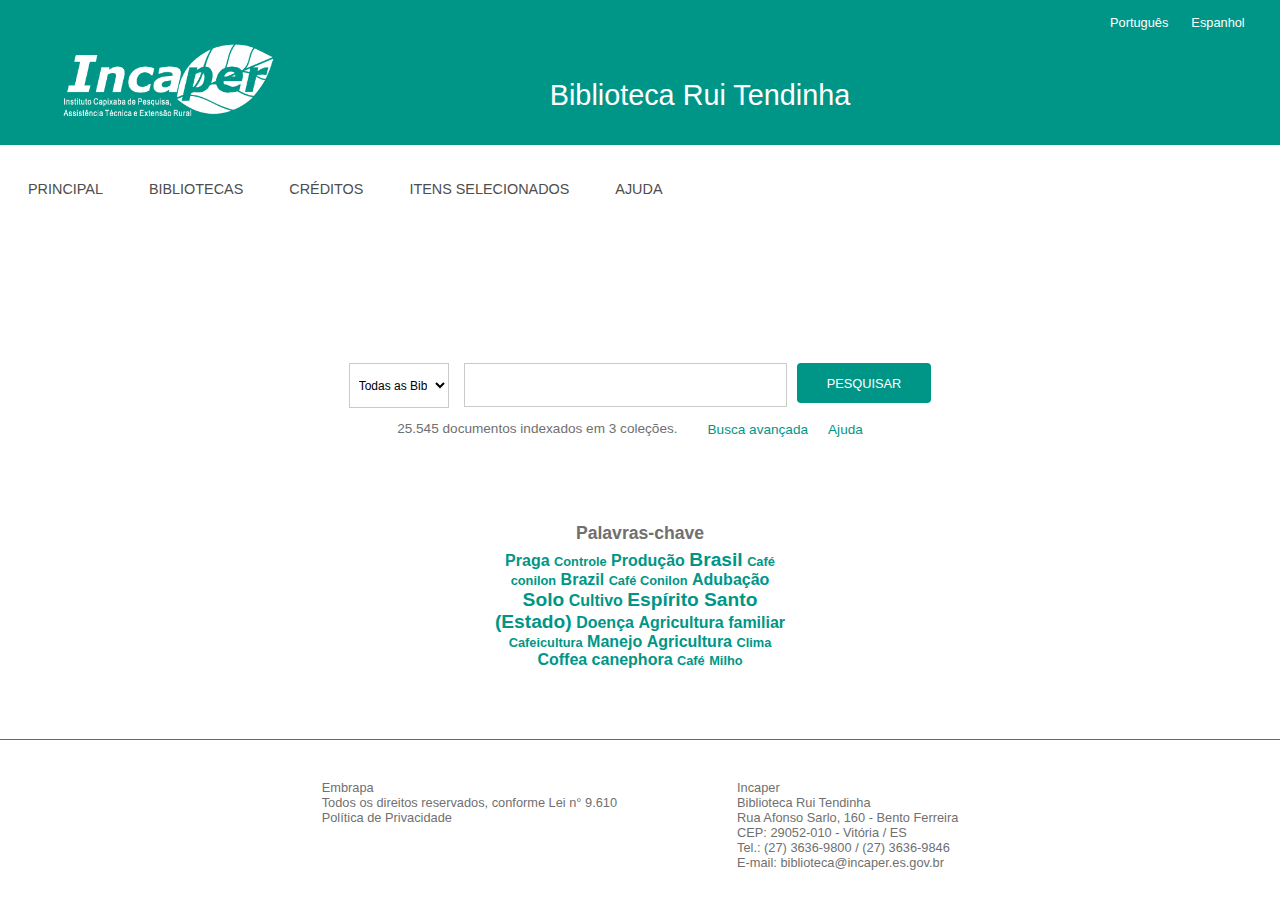
==== commit d27109a6: "Arquivos do site" ====
--- a/index.html
+++ b/index.html
@@ -31,9 +31,11 @@
     </header>
     
 	<!-- MENU SUPERIOR -->
-	<input type="checkbox" id="btmenu"><label for="btmenu" class="btmenu">Menu</label>
-    <nav class="menu">
+	<a class="btnmenu">Menu</a>
+	 <nav >
+		
 		<ul >
+		
 		<li>
 			<a href="/ajuda">Principal</a> </li>
 		<li>
@@ -46,8 +48,7 @@
 		<li>
 				<a href="/ajuda">Ajuda</a> </li>
 		</ul>
-					
-				
+						
 
 	</nav>
 	
@@ -159,19 +160,14 @@
 		
 	
 </div>
-<!-- Global site tag (gtag.js) - Google Analytics -->
-<script async src="https://www.googletagmanager.com/gtag/js?id=UA-61260998-2"></script>
-<script>
-	  window.dataLayer = window.dataLayer || [];
-	    function gtag(){dataLayer.push(arguments);}
-	      gtag('js', new Date());
+<script src="https://code.jquery.com/jquery-3.5.1.js"></script>
+<script type="text/javascript">
+	$(document).ready(function(){
+		$('.btnmenu').click(function(){
+			$('nav').toggleClass('active')
+		})
+	})
 
-	        gtag('config', 'UA-61260998-2');
-	</script>
-
-
-	<script language="JavaScript" type="text/JavaScript">
-		document.forms.frmBusca.busca.focus();
-	</script>
+</script>
 </body>
 </html>--- a/style.css
+++ b/style.css
@@ -52,45 +52,54 @@
 .menup{
 	display: flex;
 }
-
-.menu ul{
-
+.btnmenu{
+	display: none;
+	
+}
+
+nav ul{
 	display: flex;
-	
-
-
-}
-.menu li{
+}
+
+
+nav li{
 	margin-left: 10px;
 	text-decoration: none;
 	list-style: none;
 	text-transform: uppercase;
 	padding: 18px;
-
-}
-.menu li a {
+	display: flex;
+
+}
+nav li a{
 	display: block;
 	color: #4d4d4d;
 	font-size: 0.9em;
-	font-weight: 600;
-
-
+	font-weight: 500;
+	text-decoration: none;
 }
 	
-.menu li a:hover{
-
+nav li a:hover{
 	color:#009687;
 	font-size: 0.9em;
 	list-style: none;
 	text-decoration: none;
-
-}
-#btmenu{
+}
+
+nav li a:link{
+	color: #4d4d4d;
+	font-size: 0.9em;
+	list-style: none;
+	text-decoration: none;
+
+}
+#check1{
 	display: none;
 }
-label[for="btmenu"]{
+
+/*label[for="btmenu"]{
 	display: none;
-}
+}*/
 .menulanguage{
 
 	display: flex;
@@ -121,15 +130,25 @@
 	justify-content: center;
 	padding: 10px;
 	margin-top: 50px;
+	height: auto;
+
+}
+.teste{
+	display:block;
+	min-height: 1000px;
 
 }
 .busca
 {
+	display: grid;
+	grid-template-rows: 1fr 1fr;
+	grid-template-columns: 1fr;
 	padding: 6VW 0 0;
 	width: 100%;
 	max-width: 100%;
     margin: auto;
 }
+
 
 .formulario{
 display: flex;
@@ -180,7 +199,7 @@
 	font-size: 0.8em;
 	margin-left: 20px;
 	padding: 10px 30px!important;
-    background-color: #009875!important;
+    background-color: #009687!important;
     font-weight: 400!important;
     color: #ffffff!important;
     border-radius: 0!important;
@@ -196,9 +215,9 @@
 
 	height: 40px;
 	font-size: 0.8em;
-	margin-left: 20px;
+	margin-left: 10px;
 	padding: 10px 30px!important;
-    background-color: #009875!important;
+    background-color: #009687!important;
     font-weight: 400!important;
     color: #ffffff!important;
     border-radius: 0!important;
@@ -208,6 +227,28 @@
     border: none!important;
 	margin-top: 0px;
 	text-transform: uppercase;
+}
+.buscaavancada{
+	display: block;
+	justify-content: center;
+	align-items: center;
+	margin:0 auto;
+
+}
+.buscaavancada input
+{
+	height: 30px;
+	font-size: 0.8em;
+	padding: 10px 30px!important;
+    background-color: #fff!important;
+    font-weight: 400!important;
+    color: #009687!important;
+    display: inline-block!important;
+	cursor: pointer!important;
+	border: none!important;
+	margin-top: 10px;
+	text-transform: uppercase;
+
 }
 .botaolimpar
 {
@@ -235,7 +276,41 @@
 .coluna1linha1, .coluna1linha2, .coluna1linha3{
 	margin-bottom: 40px;
 }
-
+.nav-tabs{
+	width: 100%;
+	height: 47px;
+	margin: 50px 0px 50px 0px;
+	border-bottom: 1px solid #009687;
+	display: flex;
+
+}
+.nav-tabs ul{
+	list-style: none;
+}
+
+.aba_tabs{
+
+	color: #fff;
+	float: left;
+	font-size: 0.85em;
+	padding: 15px;
+	border-left: 1px solid #fff;
+	display: block;
+	text-align: center;
+	background-color: #009687;
+	-webkit-border-top-left-radius: 10px;
+	-webkit-border-top-right-radius: 10px;
+	-moz-border-radius-topleft: 10px;
+	-moz-border-radius-topright: 10px;
+	border-top-left-radius: 10px;
+	border-top-right-radius: 10px;	
+
+}
+.aba_tabs a:hover{
+	color: #fff;
+	text-decoration: underline;
+
+}
 .nuvempalavras{
 	display: flex;
 	flex-wrap: wrap;
@@ -278,6 +353,7 @@
 flex-wrap: wrap;
 justify-content: center;
 margin-top: 60px;
+z-index: 2;
 }
 
 .txtrodape{
@@ -313,7 +389,7 @@
 }
 p{
 	line-height: 1.8;
-	margin-top: 50px;
+	margin-top: 30px;
 }
 
 .grid{
@@ -340,6 +416,10 @@
 .coluna1{
 grid-template-rows: 1fr 1fr 1fr;
 }
+.coluna1{
+	grid-template-rows: 80px 1fr ;
+	grid-template-columns: 200px 1fr;
+	}
 
 }
 .gridtitulo{
@@ -349,7 +429,64 @@
 font-family:'OpenSans-Bold',Arial,sans-serif;
 
 }
-
+/* CSS Tabela da pagina Resultado */
+.tabela{
+  display: grid;
+  grid-template-columns: 250px 1fr;
+  grid-template-rows: minmax(100px, auto);
+  gap: 1px 1px;
+
+}
+.coluna1b{
+	display: grid;
+	grid-template-columns: 250px;
+	grid-template-rows: auto;
+	gap: 1px 1px;
+
+}
+.coluna2b
+{
+  display: grid;
+  grid-template-columns: 1fr;
+  grid-template-rows: 100px 1fr;
+  gap: 1px 1px;
+}
+.ttititem{
+	color: #009875;
+	font-weight: bold;
+	font-size: 15px;
+}
+.itema {
+	display: block;
+}
+.itemb, .itemc, .itemd, .iteme, .itemf, .itemG{
+	display: grid;
+	grid-template-columns: 225px;
+	grid-template-rows: auto;
+	margin-top: 10px;
+	padding:10px;
+
+}
+.listaColuna2{
+	display: grid;
+	grid-template-columns:80px 80px 80px 80px 80px 1fr;
+	grid-template-rows: 1fr;
+	gap: 10px 10px;
+	font-size: 13px;
+	text-align: left;
+	margin-bottom: 20px;
+}
+.listaColuna2b{
+	display: grid;
+	grid-template-columns: 1fr 30px 30px 1fr 30px 40px;
+	grid-template-rows: 1fr;
+	gap: 1px 1px;
+	font-size: 13px;
+	text-align: left;
+	margin-top: 20px;
+}
+
+/* Fim do CSS Tabela da pagina Resultado */
 table 
 {	
 	padding:0px;
@@ -382,10 +519,10 @@
 	margin-bottom:0px;
 }
 
-a:link    {color:#6c6c6c; text-decoration:none}
+/*a:link    {color:#6c6c6c; text-decoration:none}
 a:active  {color:#6c6c6c; text-decoration:none}
 a:visited {color:#6c6c6c; text-decoration:none}
-a:hover   {color:#4375C4; text-decoration:underline}
+a:hover   {color:#6c6c6c; text-decoration:underline}*/
 
 a img { 
 	border:none; 
@@ -396,36 +533,36 @@
 a.linkRodape:hover   {color:#808080; text-decoration:underline; font-weight:bold}
 a.linkRodape:active  {color:#808080; text-decoration:none; font-weight:bold}
 
-a.linkOrdenacao:link    {color:black; text-decoration:none}
-a.linkOrdenacao:visited {color:black; text-decoration:none}
-a.linkOrdenacao:hover   {color:#4375C4; text-decoration:underline}
-a.linkOrdenacao:active  {color:black; text-decoration:none}
-.ordenacaoEscolhida     {color:#4375C4; text-decoration:none; font-weight:bold}
+a.linkOrdenacao:link    {color:#4d4d4d; text-decoration:none}
+a.linkOrdenacao:visited {color:#4d4d4d; text-decoration:none}
+a.linkOrdenacao:hover   {color:#009687; text-decoration:underline}
+a.linkOrdenacao:active  {color:#4d4d4d; text-decoration:none}
+.ordenacaoEscolhida     {color:#009687; text-decoration:none; font-weight:bold}
 
 a.linkPaginacao:link    {padding:3px; font-size:8pt; display:block; border:1px solid #DDDDDD; color:#4375C4; text-decoration:none}
 a.linkPaginacao:visited {padding:3px; font-size:8pt; display:block; border:1px solid #DDDDDD; color:#4375C4; text-decoration:none}
 a.linkPaginacao:hover   {padding:3px; font-size:8pt; display:block; border:1px solid #DDDDDD; color:white; background-color:#4375C4; text-decoration:none}
 a.linkPaginacao:active  {padding:3px; font-size:8pt; display:block; border:1px solid #DDDDDD; color:#4375C4; text-decoration:none}
-
-a.linkPaginacaoSelected:link    {padding:3px; font-size:8pt; display:block; border:1px solid #DDDDDD; color:#7DBE67; text-decoration:none; font-weight:bold}
-a.linkPaginacaoSelected:visited {padding:3px; font-size:8pt; display:block; border:1px solid #DDDDDD; color:#7DBE67; text-decoration:none; font-weight:bold}
+/*nao deletar*/
+a.linkPaginacaoSelected:link    {padding:3px; font-size:8pt; display:block; border:1px solid #DDDDDD; color:#009687; text-decoration:none; font-weight:bold}
+a.linkPaginacaoSelected:visited {padding:3px; font-size:8pt; display:block; border:1px solid #DDDDDD; color:#009687; text-decoration:none; font-weight:bold}
 a.linkPaginacaoSelected:hover   {padding:3px; font-size:8pt; display:block; border:1px solid #DDDDDD; color:white; background-color:#7DBE67; text-decoration:none; font-weight:bold}
-a.linkPaginacaoSelected:active  {padding:3px; font-size:8pt; display:block; border:1px solid #DDDDDD; color:#7DBE67; text-decoration:none; font-weight:bold}
+a.linkPaginacaoSelected:active  {padding:3px; font-size:8pt; display:block; border:1px solid #DDDDDD; color:#009687; text-decoration:none; font-weight:bold}
 
 a.linkPaginacaoAux:link    {font-size:8pt; color:#666666; text-decoration:none}
 a.linkPaginacaoAux:visited {font-size:8pt; color:#666666; text-decoration:none}
 a.linkPaginacaoAux:hover   {font-size:8pt; color:#4375C4; text-decoration:underline}
 a.linkPaginacaoAux:active  {font-size:8pt; color:#666666; text-decoration:none}
-
-a.linkTituloPesquisa:link    {color:#4375C4; text-decoration:none}
-a.linkTituloPesquisa:visited {color:#4375C4; text-decoration:none}
-a.linkTituloPesquisa:hover   {color:#4375C4; text-decoration:underline}
-a.linkTituloPesquisa:active  {color:#4375C4; text-decoration:none}
-
-a.linkAutoriaPesquisa:link    {color:black; text-decoration:none}
-a.linkAutoriaPesquisa:visited {color:black; text-decoration:none}
-a.linkAutoriaPesquisa:hover   {color:black; text-decoration:underline}
-a.linkAutoriaPesquisa:active  {color:black; text-decoration:none}
+/*nao deletar*/
+a.linkTituloPesquisa:link    {color:#009875; text-decoration:none}
+a.linkTituloPesquisa:visited {color:#009875; text-decoration:none}
+a.linkTituloPesquisa:hover   {color:#009875; text-decoration:underline}
+a.linkTituloPesquisa:active  {color:#009875; text-decoration:none}
+
+a.linkAutoriaPesquisa:link    {color:#4d4d4d; text-decoration:none}
+a.linkAutoriaPesquisa:visited {color:#4d4d4d; text-decoration:none}
+a.linkAutoriaPesquisa:hover   {color:#4d4d4d; text-decoration:underline}
+a.linkAutoriaPesquisa:active  {color:#4d4d4d; text-decoration:none}
 
 a.linkInfo:link    {font-size:9pt; color:#666666; text-decoration:none}
 a.linkInfo:visited {font-size:9pt; color:#009875; text-decoration:none}
@@ -571,19 +708,42 @@
 
 
 
-.subTitulo /* Esse estilo fica */
-{
-	color: #009875!important;
+.subTitulo h2 /* Esse estilo fica */
+{
+	color: #009687!important;
+	text-align:left;
+	padding-bottom:10px;
+	font-size:1em;
+	font-weight:bold;
+	margin-top: 50px;
+	width: 100%;
+}
+
+
+h3 
+{
+	color: #009687!important;
+	text-align:left;
+	padding-bottom:10px;
+	font-size:1em;
+	font-weight:normal;
+	margin-top: 50px;
+	
+}
+.subTitulo  /* Esse estilo fica */
+{
+	
 	border-bottom:1px;
 	border-bottom-style:solid;
-	color: #009875!important;
+	border-color: #009687;
 	text-align:left;
 	padding-left:30px;
 	padding-bottom:10px;
 	padding-right:30px;
-	font-size:1.2em;
-	font-weight:bold;
-}
+	margin-top: 50px;
+	width: 100%;
+}
+
 
 .subTituloComMenu
 {
@@ -611,39 +771,46 @@
 	border-bottom-width:1px;
 }
 
-#menuLaranjaFechado
-{
-	background-image:url('../img/botaolaranja02h24w200.jpg');
+.menuLaranjaFechado
+{
+	background-image:url('img/Ativo4.png');
+	background-color: #009687;
 	background-position:left;
 	background-repeat:no-repeat;
 	text-align:left;
 	color:white;
-	font-family:Verdana,Arial,sans-serif;
-	font-size:11px;
+	font-size:12px;
 	padding-left:30px;
-	height:24px;
-}
-#menuLaranjaAberto
-{
-	background-image:url('../img/botaolaranjah24w200.jpg');
+	height:35px;
+	margin-top: 20px;
+	font-weight: bold;
+	font-weight: 600;
+}
+/*nao deletar menu Laranja*/
+.menuLaranjaAberto
+{
+	background-image:url('img/Ativo3.png');
+	background-color: #009687;
 	background-position:left;
 	background-repeat:no-repeat;
 	text-align:left;
-	color:white;
-	font-family:Verdana,Arial,sans-serif;
-	font-size:11px;
-	padding-left:30px;
-	height:24px;
+	color:#fff;
+	font-size:12px;
+	padding-left:35px;
+	height:35px;
+	margin-top: 20px;
+	font-weight: bold;
+	font-weight: 600;
 }
 #menuBranco
 {
 	background-color:white;
 	text-align:left;
-	color:black;
-	font-family:Verdana,Arial,sans-serif;
-	font-size:11px;
+	color:#4d4d4d;
+	font-size:13px;
 	padding-left:6px;
-	height:24px;
+	padding-bottom: 10px;
+	height:45px;
 	border-bottom-color:#ececec; 
 	border-bottom-style:solid; 
 	border-bottom-width:1px;
@@ -728,15 +895,22 @@
 
 .conteudo 
 {
+	display: block;
 	padding-top:20px;
 	padding-bottom:10px;
 	padding-left:30px;
 	padding-right:50px;
-	color:#000000;
-	font-family:Verdana,Arial,sans-serif;
-	font-size:11px;
+	color:#4d4d4d;
+	font-size:1.1em;
+	line-height: 1.8;
 	text-align:justify;
 }
+
+.conteudo ul li{
+	margin-left: 30px;
+	list-style-type: square;
+}
+
 
 #infodeletar
 {
@@ -804,27 +978,14 @@
 	height:24px;
 	cursor:pointer;
 }
-.menuLaranjaAberto
-{
-	background-image:url('../img/botaolaranjah24w200.jpg');
-	background-position:left;
-	background-repeat:no-repeat;
-	text-align:left;
-	color:white;
-	font-family:Verdana,Arial,sans-serif;
-	font-size:11px;
-	padding-left:30px;
-	height:24px;
-	cursor:pointer;
-}
 .menuBranco
 {
 	background-color:white;
 	text-align:left;
-	color:black;
-	font-family:Verdana,Arial,sans-serif;
-	font-size:11px;
+	color:#4d4d4d;
+	font-size:13px;
 	padding-left:6px;
+	padding-bottom: 12px;
 	height:24px;
 	border-bottom-color:#ececec; 
 	border-bottom-style:solid; 
@@ -858,15 +1019,11 @@
 	padding:3px;	
 }
 
-.itemCountPaginacao 
-{
-	width:100%;
-	padding:5px;
-}
+
 
 .registrosRecuperados
 {
-	color:black;
+	color:#4d4d4d;
 	font-weight:bold; 	
 }
 
@@ -886,11 +1043,10 @@
 	text-align:left;	
 	padding:3px;
 }
-
+/*nao pagar*/
 .itemResult {
-	color:#000000;
-	font-family:Verdana,Arial,sans-serif;
-	font-size:11px;
+	display: block;
+	color:#4d4d4d;
 	border-bottom-color:#ececec;
 	border-top-color:#ececec; 
 	border-left-color:#ececec; 
@@ -903,7 +1059,22 @@
 	border-top-width:1px;
 	border-left-width:1px;
 	border-right-width:1px;	
-	padding:3px;		
+	width: 100%;	
+}
+.listResult
+{
+	display: grid;
+	grid-template-columns: 10px 10px 1fr 16px 16px;
+	grid-template-rows: 1fr;
+	grid-gap:2px 5px;
+	padding: 10px;
+}
+.txtResult{
+	margin-left: 12px;
+	font-size: 0.9em;
+	text-align: left;
+	line-height: 20px;
+	color: #4d4d4d;
 }
 
 .creator {
@@ -1117,20 +1288,31 @@
 }
 
 #container-1 {	
+	display: block;
 	padding:0;
 	margin:0;
+	height: auto;
+
+
 }
 #fragment-1 {	
 	padding:5px;
 	margin:0;
+	color: #009687;
+	height: auto;
+	z-index: 1;
+	
+
 }
 #fragment-2 {	
 	padding:5px;
 	margin:0;
+	display: none;
 }
 #fragment-3 {	
 	padding:5px;
 	margin:0;
+	display: none;
 }
 
 .textBuscar {
@@ -1141,6 +1323,15 @@
 	width:500px;
 	padding-left:5px;
 }
+.textBuscar2 {
+	height:42px;
+	color:black;
+	border:1px solid #CBCACA;
+	vertical-align:middle;
+	width:350px;
+	padding-left:5px;
+	margin-left: 5px;
+}
 
 .textBuscarPrincipal {
 	height:40px;
@@ -1154,15 +1345,16 @@
 
 .buttonAtualizar {		
 	color:#ffffff;
-	background:#494d59;
-	-webkit-border-radius:6px;
+	background:#009687;
+	-webkit-border-radius:4px;
 	width:120px;
 	padding:8px 12px;
 	cursor:pointer;
 	top:2px;
-}
-
-
+	border-style: none;
+}
+
+/* apagar*/
 .buttonBuscarLimpar {		
 	font:bold 12px Tahoma, Geneva, sans-serif;
 	font-style:normal;
@@ -1175,7 +1367,7 @@
 	border:none;
 }
 
-
+/* apagar*/
 .buttonBuscar {
 	font-size:10px;
 	background-color:#66B5C1;
@@ -1190,7 +1382,7 @@
 	border-radius:5px;
 	cursor:pointer;
 }
-
+/* apagar*/
 .bibliotecaItem {
 	font-size:12px;
 	background-color:white;
@@ -1199,6 +1391,7 @@
 	width:250px;
 	border:1px solid #CBCACA;
 	vertical-align:middle;
+	margin-right: 5px;
 }
 
 .bibliotecaItemPrincipal {
@@ -1239,9 +1432,9 @@
 .mostrarDetalhes {
 	background-color:transparent;
 	cursor:pointer;
-	font-family:Verdana,Arial,sans-serif;
-	font-size:10px;
+	font-size:11px;
 	font-weight:bold;
+	margin-top: 11px;
 }
 
 .acessoRestrito {
@@ -1274,6 +1467,35 @@
 	background-color: yellow;
 }
 
+
+@media (max-width: 1024px){
+.conteudo{
+	flex-direction: row;
+    height: 100%;
+    width: 945px;
+    margin-left: auto;
+    margin-right: auto;
+	}
+
+.formulario {
+    display: flex;
+	align-items: center;
+	
+}
+.bibliotecaItem{
+		width: 200px;
+		height: 46px;
+		margin-right: 5px;
+	}
+.textBuscar2{
+	width: 250px;
+}
+.rodape{
+	flex-wrap: nowrap;
+	justify-content: left;
+}
+}
+
 @media screen and (max-width: 600px){
 
 
@@ -1310,50 +1532,72 @@
 	grid-row: 1/1;
 
 }
-label[for="btmenu"]{
+
+.btnmenu {
 	display: block;
-	padding: 15px;
+	padding: 13px;
 	color: #009687;
 	text-align: center;
 	cursor: pointer;
+	margin-left: 2px;
 	border-radius: 4px;
 	box-shadow: 0 4px 8px 0 rgba(0,0,0,0.15);
-	width:100px;
-	height: 20px;
-
-}
-nav { display: none; }
-
-#btmenu:checked ~ nav {
-	display: block;
-}
-
-
-.menu ul{
+	width:80px;
+	height: 15px;
+
+}
+
+nav{
+	display: none;
+	position: absolute;
+	max-width: 320px;
+	left:-100%;
+	transition: 0.5s;
+
+}
+
+
+nav ul{
 
 	display: grid;
 	grid-template-rows: 0.2fr 0.2fr 0.2fr;
 	grid-template-columns: 1fr;
 	background-color: #009687;
 	margin-top: 1px;
+	color: #fff;
 	
-}
-.menu li a {
-
+	
+}
+nav li{
+	margin-left: 10px;
+	text-decoration: none;
+	list-style: none;
+	text-transform: uppercase;
 	color: #fff;
 
 }
-.menu li a:hover {
-
+
+nav li a:link{
 	color: #fff;
-	text-decoration: underline;
-
-}
-#btmenu:checked ~ .menu {
-	
-	margin-left: 0;
-}
-
+	font-size: 0.9em;
+	list-style: none;
+	text-decoration: none;
+
+}
+.active{
+	display: block;
+	left:2px;
+}
+
+
+
+.conteudo{
+	flex-direction: row;
+    height: 100%;
+    width: 85%;
+    margin-left: auto;
+    margin-right: auto;
+	}
 
 .grid{
     display: grid;
@@ -1403,9 +1647,7 @@
 .botaobusca2{
 	margin-top: 20px;
 }
-.subTitulo{
-	margin-top: 50px;
-}
+
 .textBuscarPrincipal
 {
 	margin-top: 10px;
@@ -1458,3 +1700,75 @@
 padding: 20px 60px;
 
 }
+/*pagina resultado*/
+
+.container{
+	display: flex;
+	flex-wrap: wrap;
+	flex-direction: column;
+	margin-top: 50px;
+	height: auto;
+
+}
+.busca{
+	display: grid;
+	grid-template-columns: 300px ;
+	grid-template-rows: 180px;
+	margin-bottom: 50px;
+	text-align: left;
+}
+.formulario{
+	display: block;
+	max-width: 300px;
+	padding: 0px;
+}
+.bibliotecaItem{
+	height: 45px;
+	width: 285px;
+}
+.textBuscar2{
+	margin-left: 0px;
+	padding-left: 0px;
+	margin-top: 5px;
+	max-width: 280px;
+	
+}
+.nav-tabs{
+	max-width: 300px;
+}
+.itema{
+	margin-top: 20px;
+}
+.tabela{
+	display:grid;
+	grid-template-rows: 1fr 1fr;
+	grid-template-columns: 330px;
+
+}
+.coluna1b{
+	margin: 0 auto;
+	grid-template-columns: 300px;
+	grid-auto-rows: auto;
+	
+}
+.itema{
+	display: none;
+}
+
+
+.listaColuna2{
+	display: grid;
+	grid-template-columns:1fr 1fr 1fr 1fr 1fr 1fr;
+	grid-template-rows: 1fr;
+	gap: 10px 10px;
+	font-size: 13px;
+	text-align: left;
+	margin-bottom: 30px;
+	margin-top: 30px;
+}
+.nav-tabs{
+	margin: 0px 0px 20px 0px;
+}
+.registrosRecuperados{
+	font-size: 10px;
+}